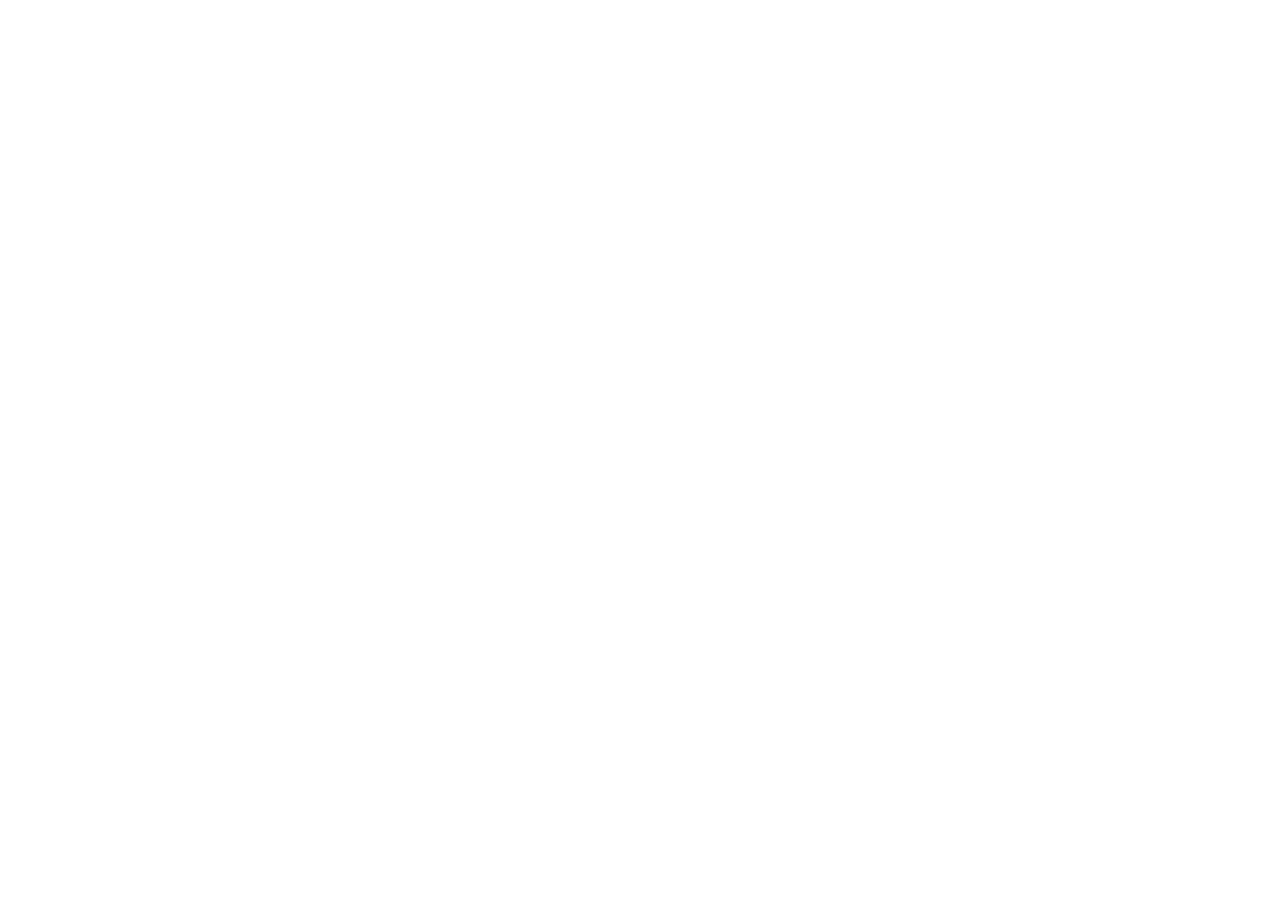
==== findPassword.html @ 4a7ac004 "'第一次添加项目'" ====
<!DOCTYPE html>
<html lang="en">

<head>
    <meta charset="UTF-8">
    <meta http-equiv="X-UA-Compatible" content="IE=edge">
    <meta name="viewport" content="width=device-width, initial-scale=1.0">
    <title>Document</title>
</head>

<body>

</body>

</html>
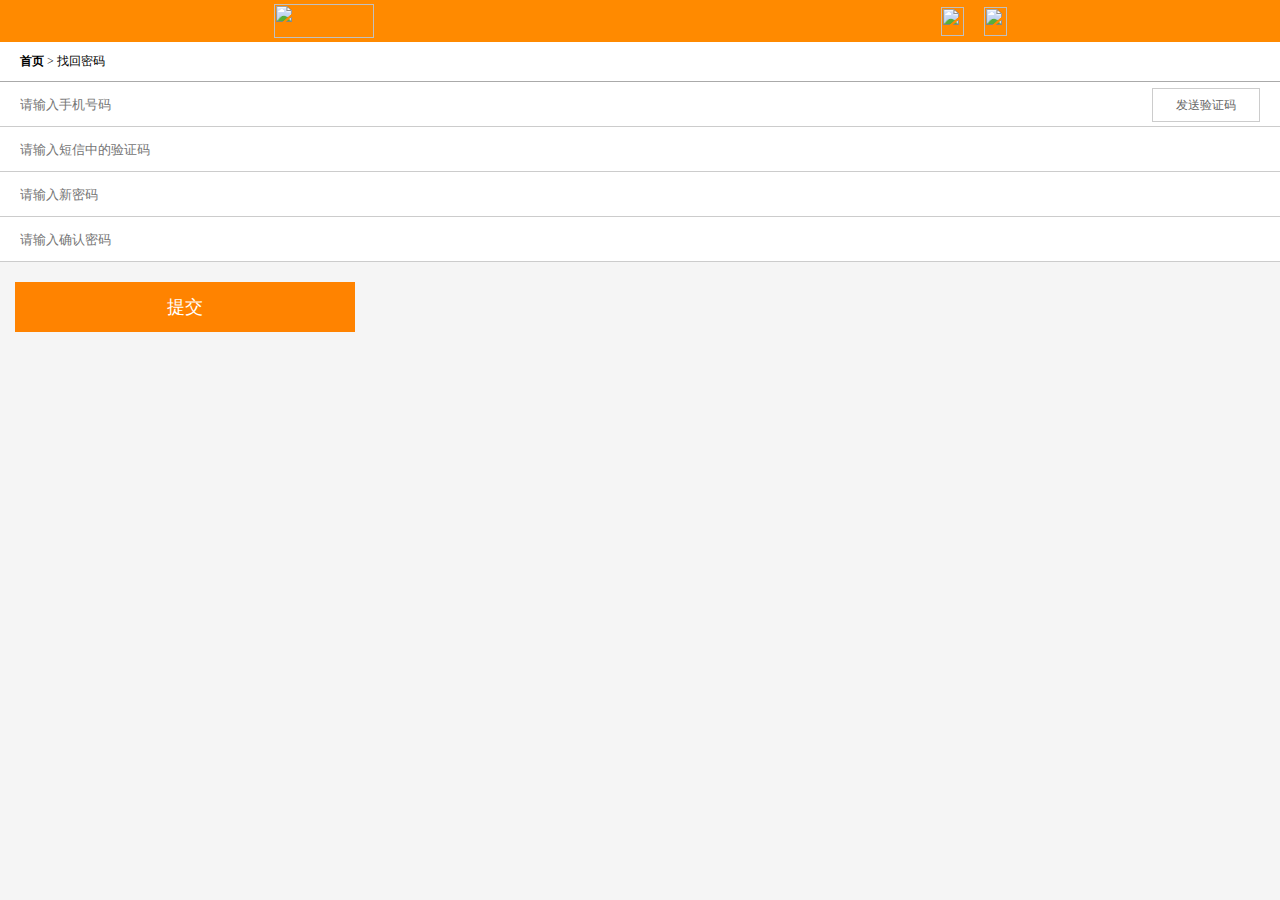
==== commit cf07ff66: "'畅第一次写完提交'" ====
--- a/findPassword.html
+++ b/findPassword.html
@@ -5,11 +5,47 @@
     <meta charset="UTF-8">
     <meta http-equiv="X-UA-Compatible" content="IE=edge">
     <meta name="viewport" content="width=device-width, initial-scale=1.0">
-    <title>Document</title>
+    <title>找回密码</title>
+    <link rel="stylesheet" href="./css/publis.css">
+    <link rel="stylesheet" href="./css/findpassword.css">
 </head>
 
 <body>
+    <!--头部-->
+    <header>
+        <h1><a href="#"><img src="image/index/logo.jpg" alt="" /></a></h1>
 
+        <div class="icon">
+            <a href="#"><img src="image/index/my.jpg" alt="" /></a>
+            <a href="#"><img src="image/index/xiazai.jpg" alt="" /></a>
+        </div>
+    </header>
+    <!-- 找回密码 -->
+    <div class="headline">
+        <p><span>首页</span> > <span>找回密码</span></p>
+    </div>
+    <!-- 内容 -->
+    <section>
+        <ul>
+            <li class="main">
+                <input type="text" placeholder="请输入手机号码" id="phone">
+                <button id="yzm">发送验证码</button>
+            </li>
+            <li>
+                <input type="text" placeholder="请输入短信中的验证码">
+            </li>
+            <li>
+                <input type="password" placeholder="请输入新密码" id="password">
+            </li>
+            <li>
+                <input type="password" placeholder="请输入确认密码">
+            </li>
+        </ul>
+        <button class="btn">提交</button>
+    </section>
 </body>
 
-</html>+</html>
+<script src="./js/cookie.js"></script>
+<script src="./js/rem.js"></script>
+<script src="./js/findPassword.js"></script>--- a/css/publis.css
+++ b/css/publis.css
@@ -0,0 +1,96 @@
+* {
+    margin: 0;
+    padding: 0;
+    list-style: none;
+    text-decoration: none;
+}
+
+input {
+    outline: none;
+}
+
+html {
+    font-size: 100px;
+}
+
+body {
+    background: #f5f5f5;
+    font-size: 0.12rem;
+
+}
+
+header {
+    height: 0.42rem;
+    background: #ff8a00;
+    display: flex;
+    justify-content: space-around;
+    align-items: center;
+}
+
+header h1 {
+    font-size: 0;
+}
+
+header h1 img {
+    width: 1rem;
+    height: 0.34rem;
+}
+
+header .icon {
+    font-size: 0;
+}
+
+header .icon img {
+    width: 0.23rem;
+    height: 0.29rem;
+    margin-left: 0.2rem;
+}
+
+.copyright {
+    background: #2f3130;
+    color: #939494;
+    padding: 0 0.15rem;
+}
+
+.copyright h2 {
+    font-size: 0.14rem;
+    height: 0.4rem;
+    line-height: 0.4rem;
+    border-bottom: 1px solid #3e403f;
+}
+
+.copyright .content {
+    padding: 0.15rem 0;
+}
+
+.copyright ul {
+    display: flex;
+}
+
+.copyright li {
+    flex: 1;
+    text-align: center;
+    display: flex;
+    justify-items: center;
+}
+
+.copyright li img {
+    width: 0.18rem;
+    height: 0.21rem;
+    margin-right: 0.16rem;
+    margin-left: 0.1rem;
+}
+
+.copyright .text {
+    margin-top: 0.16rem;
+}
+
+.copyright p {
+    font-size: 0.12rem;
+}
+
+.copyright .text p {
+    line-height: 0.18rem;
+    text-align: center;
+
+}--- a/css/findpassword.css
+++ b/css/findpassword.css
@@ -0,0 +1,76 @@
+* {
+    margin: 0;
+    padding: 0;
+    list-style: none;
+    text-decoration: none;
+}
+
+/* 找回密码 */
+.headline {
+    width: 100%;
+    height: 0.39rem;
+    border-bottom: 1px solid #aaa;
+    background-color: #fff;
+    line-height: 0.39rem;
+}
+
+.headline p {
+    padding-left: .2rem;
+}
+
+.headline p span:nth-of-type(1) {
+    font-weight: bold;
+}
+
+/* 内容部分 */
+section {
+    width: 100%;
+    height: 2.4rem;
+}
+
+ul {
+    width: 100%;
+    height: 1.8rem;
+}
+
+li {
+    width: 100%;
+    height: 25%;
+    box-sizing: border-box;
+    border-bottom: 1px solid #ccc;
+    background-color: #fff;
+}
+
+li input {
+    width: 100%;
+    height: 100%;
+    padding-left: .2rem;
+    border: none;
+    box-sizing: border-box;
+}
+
+.main {
+    display: flex;
+    justify-content: space-between;
+}
+
+#yzm {
+    width: 1.2rem;
+    height: 0.34rem;
+    color: #666;
+    font-size: .12rem;
+    background-color: #fff;
+    border: 1px solid #ccc;
+    margin: .06rem .2rem 0px 0px;
+}
+
+.btn {
+    width: 3.4rem;
+    height: 0.5rem;
+    margin-top: .2rem;
+    margin-left: .15rem;
+    background-color: #FF8300;
+    color: #fff;
+    border: none;
+    font-size: .18rem;
+}